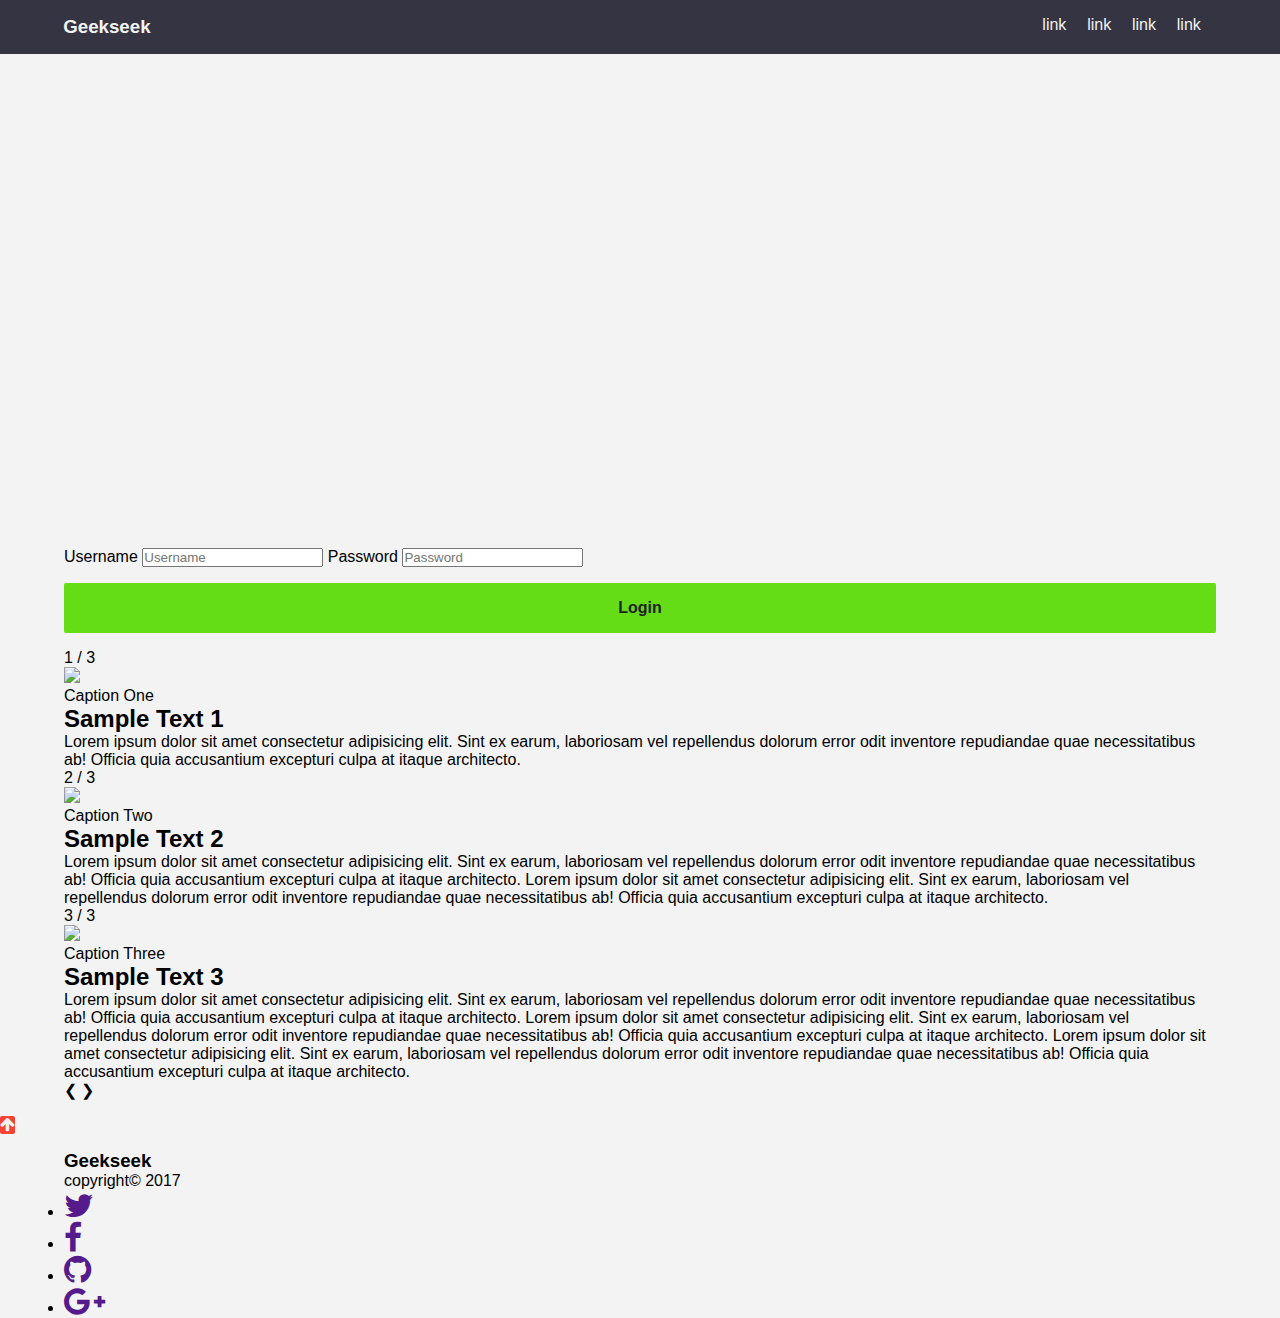
==== index.html @ ff023cb0 "Update index.html" ====
<!DOCTYPE html>
<html lang="en">
<head>
    <meta charset="UTF-8">
    <meta name="viewport" content="width=device-width, initial-scale=1.0">
    <meta http-equiv="X-UA-Compatible" content="ie=edge">
    <title>NSICY</title>
    <link rel="stylesheet" href="css/style.css">
    <link rel="stylesheet" href="https://cdnjs.cloudflare.com/ajax/libs/font-awesome/4.7.0/css/font-awesome.css">
</head>
<body>
    <div class="nav">
        <div class="container">
                <div class="logo-web">
                        <h3 class="logo"><a href="">Geekseek</a></h3>
                        <button class="toggler"><i class="fa fa-bars" aria-hidden="true"></i></button>
                    </div>
            <ul class="navigation">
                <li><a href="">link</a></li>
                <li><a href="">link</a></li>
                <li><a href="">link</a></li>
                <li><a href="">link</a></li>
            </ul>
        </div>
    </div>
    <div class="animator">
        <div class="hero">
            <h1 class="hero-head">Welcome to Geekseek</h1>
            <p>All your study needs in one place</p>
            <a href="" class="btn green big">Look around    <i class="fa fa-arrow-right" aria-hidden="true"></i></a>
        </div>
        <div class="grid container">
            <div class="col-4 content">
                Lorem ipsum dolor sit amet consectetur adipisicing elit. Sint ex earum, laboriosam vel repellendus dolorum error odit inventore repudiandae quae necessitatibus ab! Officia quia accusantium excepturi culpa at itaque architecto.
            </div>
            <div class="col-4 content">
                Lorem ipsum dolor sit amet consectetur adipisicing elit. Sint ex earum, laboriosam vel repellendus dolorum error odit inventore repudiandae quae necessitatibus ab! Officia quia accusantium excepturi culpa at itaque architecto.
            </div>
            <div class="col-4 content">
                Lorem ipsum dolor sit amet consectetur adipisicing elit. Sint ex earum, laboriosam vel repellendus dolorum error odit inventore repudiandae quae necessitatibus ab! Officia quia accusantium excepturi culpa at itaque architecto.
            </div>
            <div class="col-4 content">
                Lorem ipsum dolor sit amet consectetur adipisicing elit. Sint ex earum, laboriosam vel repellendus dolorum error odit inventore repudiandae quae necessitatibus ab! Officia quia accusantium excepturi culpa at itaque architecto.
            </div>
        </div>
    </div>
    <div class="grid container">
        <form action="" class="form col-12">
            <label for="username">Username</label>
            <input type="text" placeholder="Username" name="username">
            <label for="password">Password</label>
            <input type="password" placeholder="Password" name="password">
            <input type="submit" class="btn btn-block green" value="Login" name="login">
        </form>
    </div>
    <div class="container col-12">
        <div class="slideshow-container">
            <div class="slides fade">
                <div class="img-number">1 / 3</div>
                <img class="slide-img" src="https://www.w3schools.com/howto/img_nature_wide.jpg">
                <div class="caption-text">Caption One</div>
                <div class="transparent-box">
                    <h2>Sample Text 1</h2>
                    Lorem ipsum dolor sit amet consectetur adipisicing elit. Sint ex earum, laboriosam vel repellendus dolorum error odit inventore repudiandae quae necessitatibus ab! Officia quia accusantium excepturi culpa at itaque architecto.
                </div>
            </div>
            <div class="slides fade">
                <div class="img-number">2 / 3</div>
                <img class="slide-img" src="https://www.w3schools.com/howto/img_fjords_wide.jpg">
                <div class="caption-text">Caption Two</div>
                <div class="transparent-box">
                    <h2>Sample Text 2</h2>
                    Lorem ipsum dolor sit amet consectetur adipisicing elit. Sint ex earum, laboriosam vel repellendus dolorum error odit inventore repudiandae quae necessitatibus ab! Officia quia accusantium excepturi culpa at itaque architecto.
                    Lorem ipsum dolor sit amet consectetur adipisicing elit. Sint ex earum, laboriosam vel repellendus dolorum error odit inventore repudiandae quae necessitatibus ab! Officia quia accusantium excepturi culpa at itaque architecto.
                </div>
            </div>
            <div class="slides fade">
                <div class="img-number">3 / 3</div>
                <img class="slide-img" src="https://www.w3schools.com/howto/img_mountains_wide.jpg">
                <div class="caption-text">Caption Three</div>
                <div class="transparent-box">
                    <h2>Sample Text 3</h2>
                    Lorem ipsum dolor sit amet consectetur adipisicing elit. Sint ex earum, laboriosam vel repellendus dolorum error odit inventore repudiandae quae necessitatibus ab! Officia quia accusantium excepturi culpa at itaque architecto.
                    Lorem ipsum dolor sit amet consectetur adipisicing elit. Sint ex earum, laboriosam vel repellendus dolorum error odit inventore repudiandae quae necessitatibus ab! Officia quia accusantium excepturi culpa at itaque architecto.
                    Lorem ipsum dolor sit amet consectetur adipisicing elit. Sint ex earum, laboriosam vel repellendus dolorum error odit inventore repudiandae quae necessitatibus ab! Officia quia accusantium excepturi culpa at itaque architecto.
                </div>
            </div>
            <a class="prev" onclick="plusSlides(-1)">&#10094;</a>
            <a class="next" onclick="plusSlides(1)">&#10095;</a>
        </div>
    </div>
    <button onclick="moveToTop()" id="moveToTop" class="btn red"><i class="fa fa-arrow-up" aria-hidden="true"></i></button>
    <div class="footer">
        <div class="container">
            <div class="foot-r">
                <h3>Geekseek</h3>
                <span>copyright&copy; 2017</span>
                </div>
                <div class="foot-l">
                    <ul class="foot-social">
                        <li><a href=""><i class="fa fa-twitter fa-2x" aria-hidden="true"></i></a></li>
                        <li><a href=""><i class="fa fa-facebook fa-2x" aria-hidden="true"></i></a></li>
                        <li><a href=""><i class="fa fa-github fa-2x" aria-hidden="true"></i></a></li>
                        <li><a href=""><i class="fa fa-google-plus fa-2x" aria-hidden="true"></i></a></li>
                    </ul>
                </div>
        </div>
    </div>
    <script src="js/app.js"></script>
</body>
</html>
---- css/style.css ----
@import url('https://fonts.googleapis.com/css?family=Lato');
@import url("reset.css");
@import url("buttons.css");
@import url("navbar.css");
@import url("forms.css");
@import url("grid.css");
@import url("base.css");
@import url("helpers.css");
@import url("animations.css");
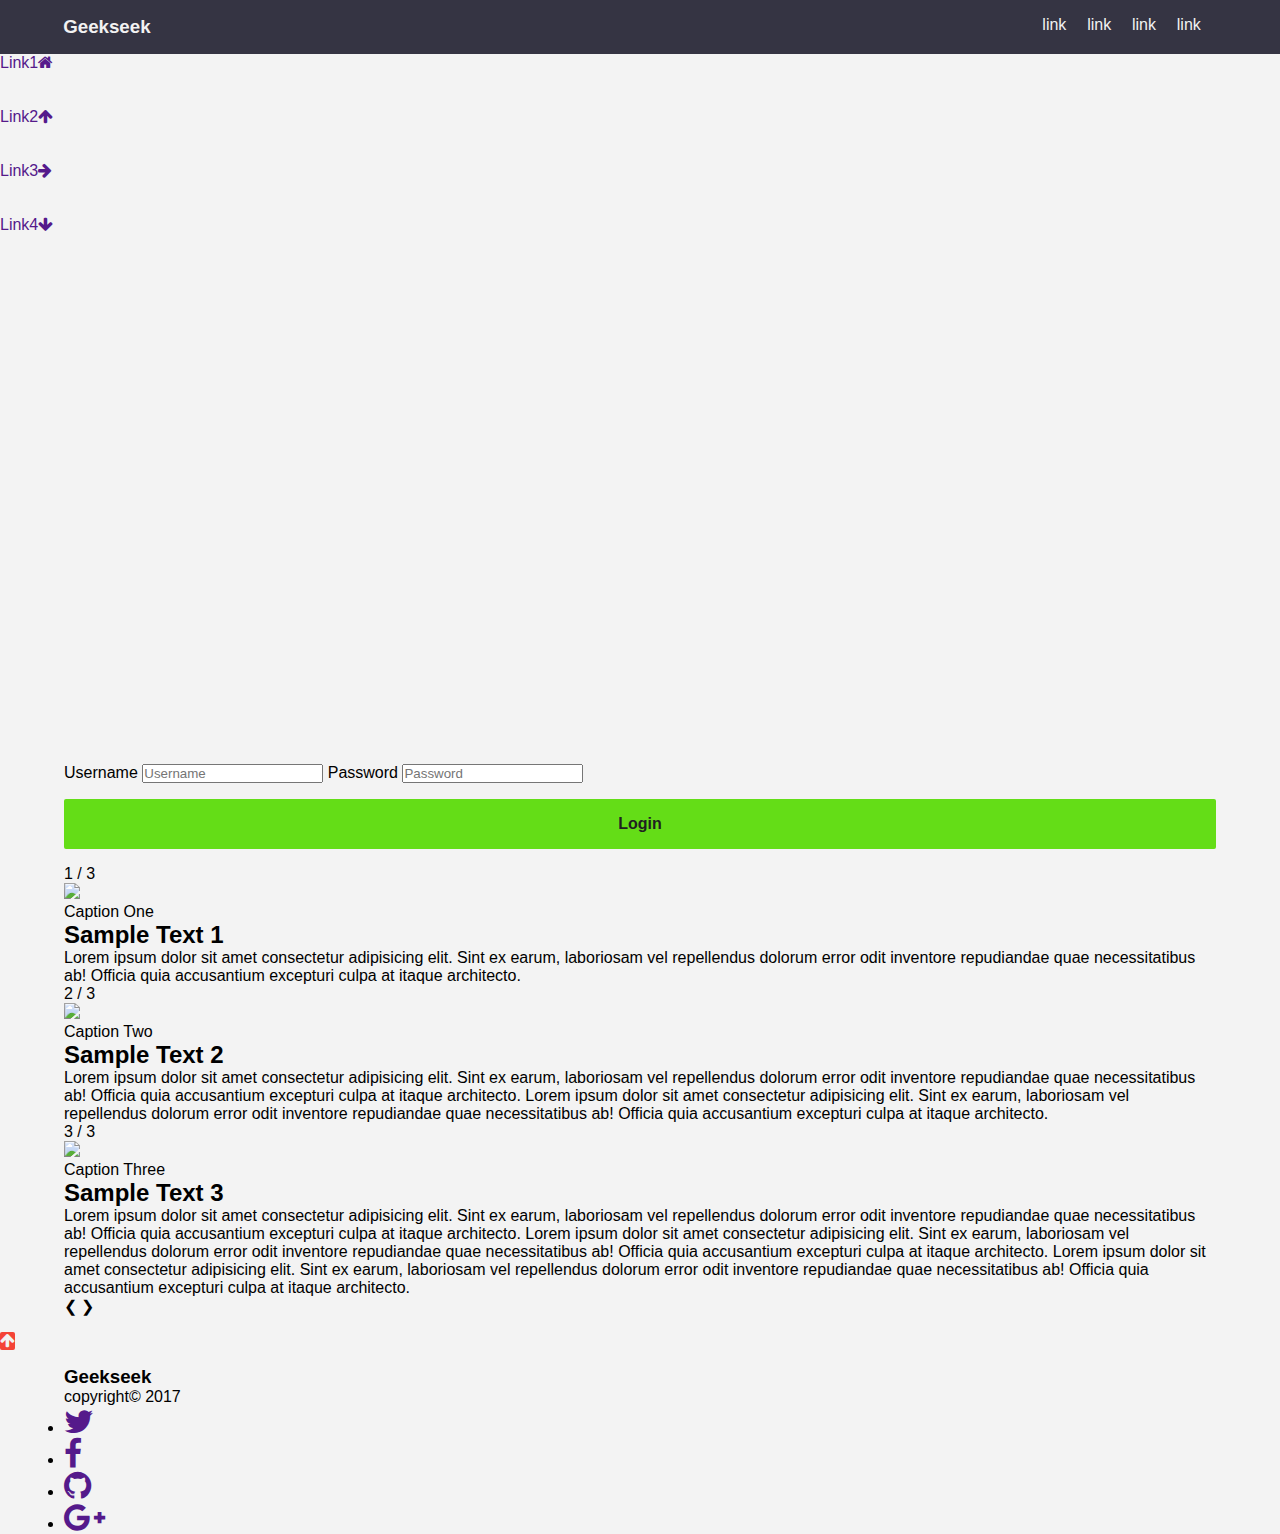
==== commit 405140ce: "sidebar introduced" ====
--- a/index.html
+++ b/index.html
@@ -22,6 +22,12 @@
                 <li><a href="">link</a></li>
             </ul>
         </div>
+    </div>
+    <div class="sidebar">
+        <a class="link1" href="">Link1<span class="side-icon"><i class="fa fa-home" aria-hidden="true"></i></span></a><br><br><br>
+        <a class="link2" href="">Link2<span class="side-icon"><i class="fa fa-arrow-up" aria-hidden="true"></i></span></a><br><br><br>
+        <a class="link3" href="">Link3<span class="side-icon"><i class="fa fa-arrow-right" aria-hidden="true"></i></span></a><br><br><br>
+        <a class="link4" href="">Link4<span class="side-icon"><i class="fa fa-arrow-down" aria-hidden="true"></i></span></a><br><br><br>
     </div>
     <div class="animator">
         <div class="hero">
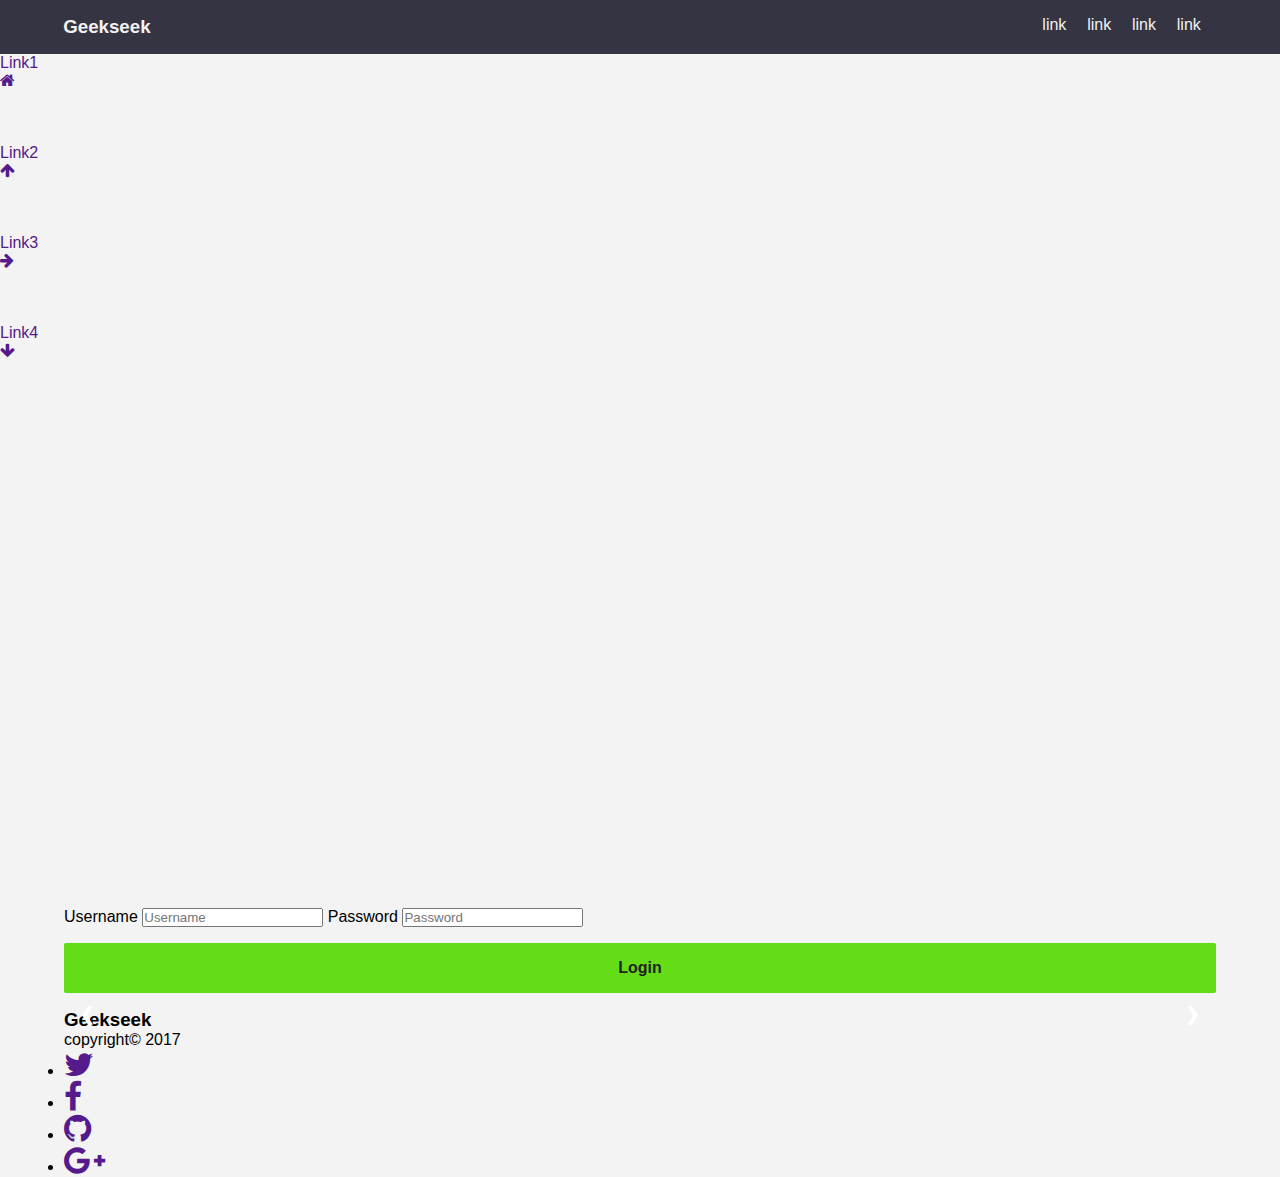
==== commit f865b879: "made side bar more flexible" ====
--- a/index.html
+++ b/index.html
@@ -24,10 +24,22 @@
         </div>
     </div>
     <div class="sidebar">
-        <a class="link1" href="">Link1<span class="side-icon"><i class="fa fa-home" aria-hidden="true"></i></span></a><br><br><br>
-        <a class="link2" href="">Link2<span class="side-icon"><i class="fa fa-arrow-up" aria-hidden="true"></i></span></a><br><br><br>
-        <a class="link3" href="">Link3<span class="side-icon"><i class="fa fa-arrow-right" aria-hidden="true"></i></span></a><br><br><br>
-        <a class="link4" href="">Link4<span class="side-icon"><i class="fa fa-arrow-down" aria-hidden="true"></i></span></a><br><br><br>
+        <a class="side-btn link1" href="">
+            <div class="link-text">Link1</div>
+            <div class="link-icon"><i class="fa fa-home" aria-hidden="true"></i></div>
+        </a><br><br><br>
+        <a class="side-btn link2" href="">
+            <div class="link-text">Link2</div>
+            <div class="link-icon"><i class="fa fa-arrow-up" aria-hidden="true"></i></div>
+        </a><br><br><br>
+        <a class="side-btn link3" href="">
+            <div class="link-text">Link3</div>
+            <div class="link-icon"><i class="fa fa-arrow-right" aria-hidden="true"></i></div>
+        </a><br><br><br>
+        <a class="side-btn link4" href="">
+            <div class="link-text">Link4</div>
+            <div class="link-icon"><i class="fa fa-arrow-down" aria-hidden="true"></i></div>
+        </a><br><br><br>
     </div>
     <div class="animator">
         <div class="hero">
--- a/css/style.css
+++ b/css/style.css
@@ -6,4 +6,8 @@
 @import url("grid.css");
 @import url("base.css");
 @import url("helpers.css");
-@import url("animations.css");+@import url("animations.css");
+@import url("footer.css");
+@import url("moveToTop.css");
+@import url("slideshow.css");
+@import url("sidebar.css");
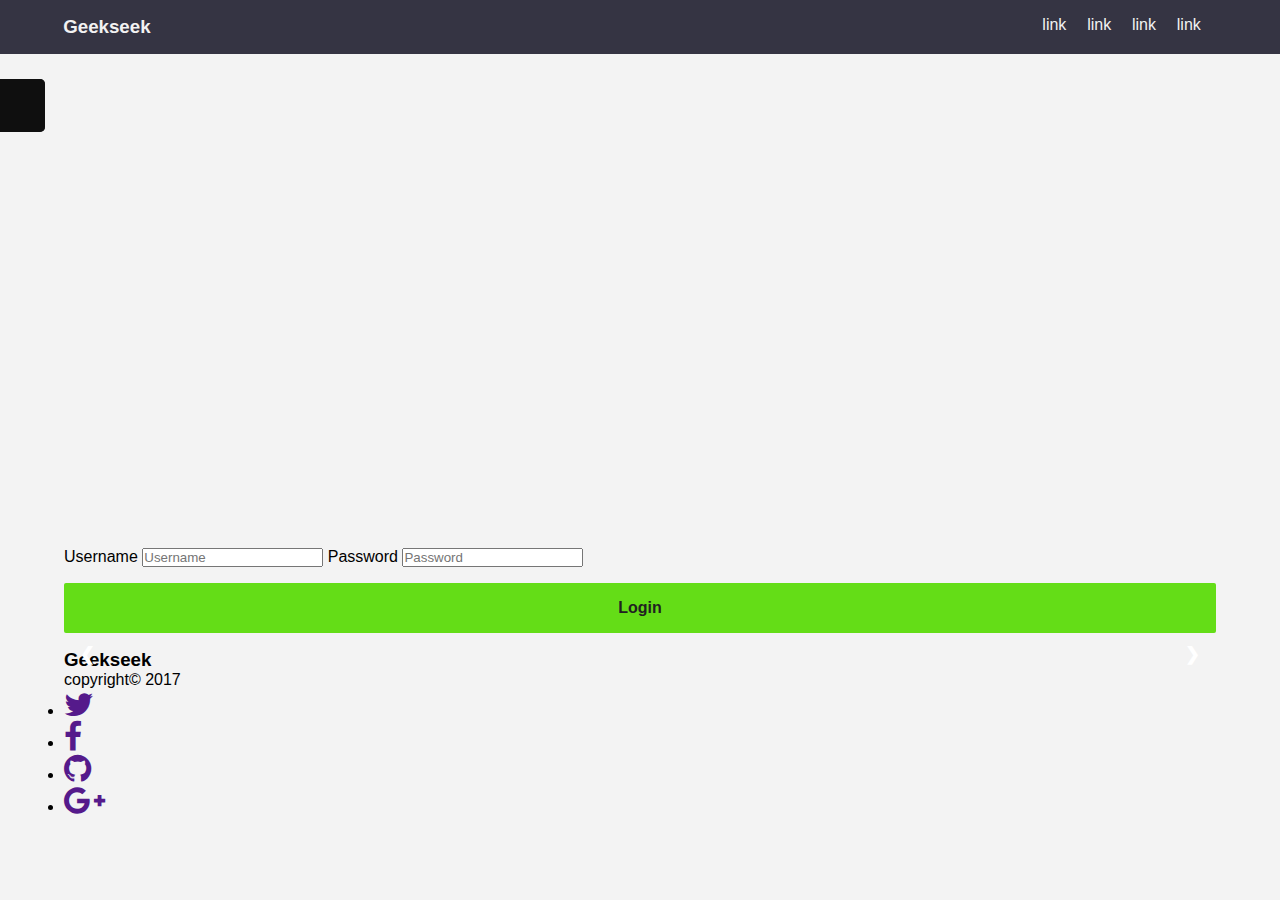
==== commit b1c989c1: "final structure for sidebar" ====
--- a/index.html
+++ b/index.html
@@ -24,22 +24,22 @@
         </div>
     </div>
     <div class="sidebar">
-        <a class="side-btn link1" href="">
-            <div class="link-text">Link1</div>
-            <div class="link-icon"><i class="fa fa-home" aria-hidden="true"></i></div>
-        </a><br><br><br>
-        <a class="side-btn link2" href="">
-            <div class="link-text">Link2</div>
-            <div class="link-icon"><i class="fa fa-arrow-up" aria-hidden="true"></i></div>
-        </a><br><br><br>
-        <a class="side-btn link3" href="">
-            <div class="link-text">Link3</div>
-            <div class="link-icon"><i class="fa fa-arrow-right" aria-hidden="true"></i></div>
-        </a><br><br><br>
-        <a class="side-btn link4" href="">
-            <div class="link-text">Link4</div>
-            <div class="link-icon"><i class="fa fa-arrow-down" aria-hidden="true"></i></div>
-        </a><br><br><br>
+        <a class="side-btn side-link1" href="">
+            <div class="side-btn-text">Link1</div>
+            <div class="side-btn-icon"><i class="fa fa-home" aria-hidden="true"></i></div>
+        </a>
+        <a class="side-btn side-link2" href="">
+            <div class="side-btn-text">Link2</div>
+            <div class="side-btn-icon"><i class="fa fa-arrow-up" aria-hidden="true"></i></div>
+        </a>
+        <a class="side-btn side-link3" href="">
+            <div class="side-btn-text">Link3</div>
+            <div class="side-btn-icon"><i class="fa fa-arrow-right" aria-hidden="true"></i></div>
+        </a>
+        <a class="side-btn side-link4" href="">
+            <div class="side-btn-text">Link4</div>
+            <div class="side-btn-icon"><i class="fa fa-arrow-down" aria-hidden="true"></i></div>
+        </a>
     </div>
     <div class="animator">
         <div class="hero">
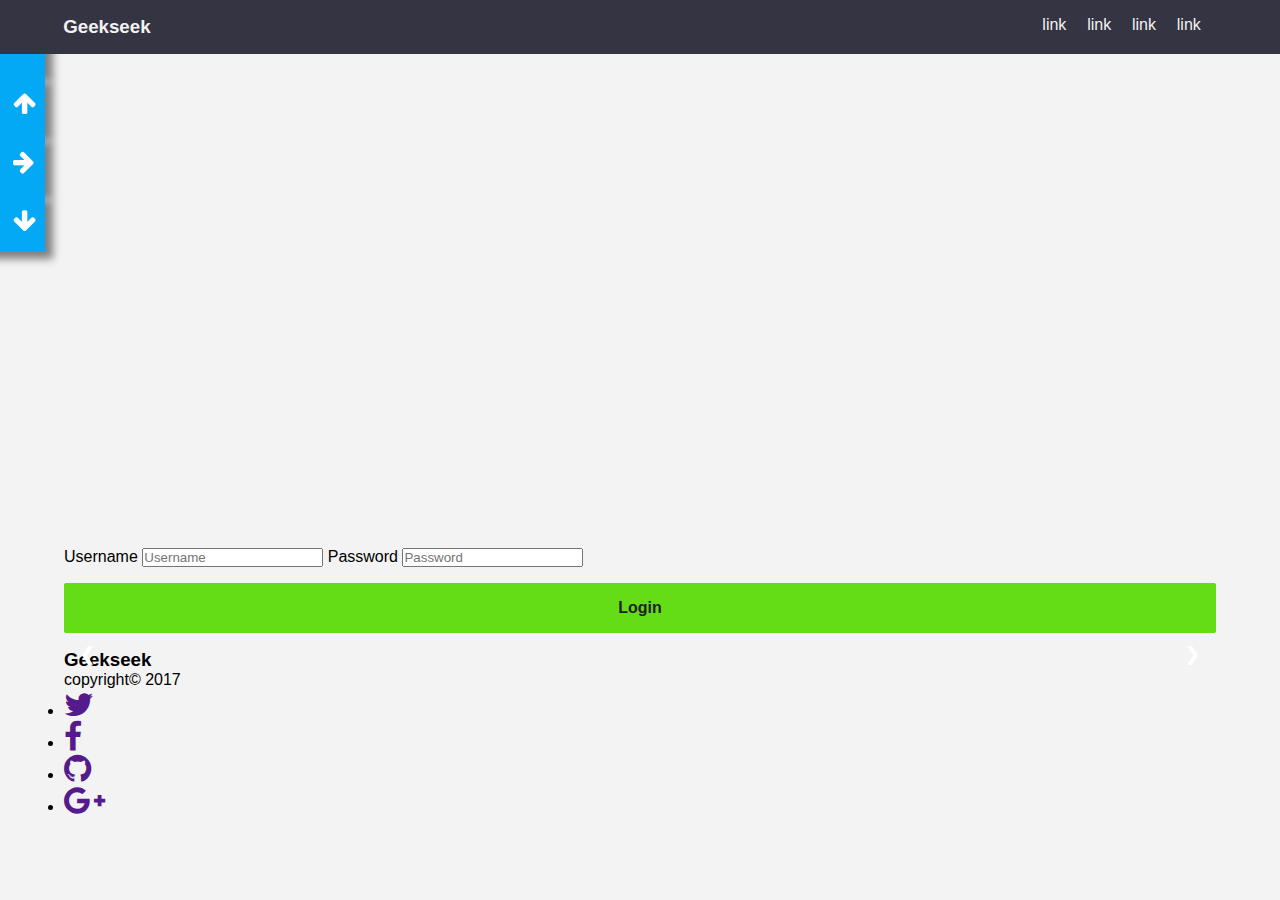
==== commit ebe899e2: "parted sidebar and rest of the page" ====
--- a/index.html
+++ b/index.html
@@ -9,20 +9,6 @@
     <link rel="stylesheet" href="https://cdnjs.cloudflare.com/ajax/libs/font-awesome/4.7.0/css/font-awesome.css">
 </head>
 <body>
-    <div class="nav">
-        <div class="container">
-                <div class="logo-web">
-                        <h3 class="logo"><a href="">Geekseek</a></h3>
-                        <button class="toggler"><i class="fa fa-bars" aria-hidden="true"></i></button>
-                    </div>
-            <ul class="navigation">
-                <li><a href="">link</a></li>
-                <li><a href="">link</a></li>
-                <li><a href="">link</a></li>
-                <li><a href="">link</a></li>
-            </ul>
-        </div>
-    </div>
     <div class="sidebar">
         <a class="side-btn side-link1" href="">
             <div class="side-btn-text">Link1</div>
@@ -40,6 +26,21 @@
             <div class="side-btn-text">Link4</div>
             <div class="side-btn-icon"><i class="fa fa-arrow-down" aria-hidden="true"></i></div>
         </a>
+    </div>
+    <div class="rest-page">
+    <div class="nav">
+        <div class="container">
+                <div class="logo-web">
+                        <h3 class="logo"><a href="">Geekseek</a></h3>
+                        <button class="toggler"><i class="fa fa-bars" aria-hidden="true"></i></button>
+                    </div>
+            <ul class="navigation">
+                <li><a href="">link</a></li>
+                <li><a href="">link</a></li>
+                <li><a href="">link</a></li>
+                <li><a href="">link</a></li>
+            </ul>
+        </div>
     </div>
     <div class="animator">
         <div class="hero">
@@ -113,16 +114,17 @@
             <div class="foot-r">
                 <h3>Geekseek</h3>
                 <span>copyright&copy; 2017</span>
-                </div>
-                <div class="foot-l">
-                    <ul class="foot-social">
-                        <li><a href=""><i class="fa fa-twitter fa-2x" aria-hidden="true"></i></a></li>
-                        <li><a href=""><i class="fa fa-facebook fa-2x" aria-hidden="true"></i></a></li>
-                        <li><a href=""><i class="fa fa-github fa-2x" aria-hidden="true"></i></a></li>
-                        <li><a href=""><i class="fa fa-google-plus fa-2x" aria-hidden="true"></i></a></li>
-                    </ul>
-                </div>
+            </div>
+            <div class="foot-l">
+                <ul class="foot-social">
+                    <li><a href=""><i class="fa fa-twitter fa-2x" aria-hidden="true"></i></a></li>
+                    <li><a href=""><i class="fa fa-facebook fa-2x" aria-hidden="true"></i></a></li>
+                    <li><a href=""><i class="fa fa-github fa-2x" aria-hidden="true"></i></a></li>
+                    <li><a href=""><i class="fa fa-google-plus fa-2x" aria-hidden="true"></i></a></li>
+                </ul>
+            </div>
         </div>
+    </div>
     </div>
     <script src="js/app.js"></script>
 </body>
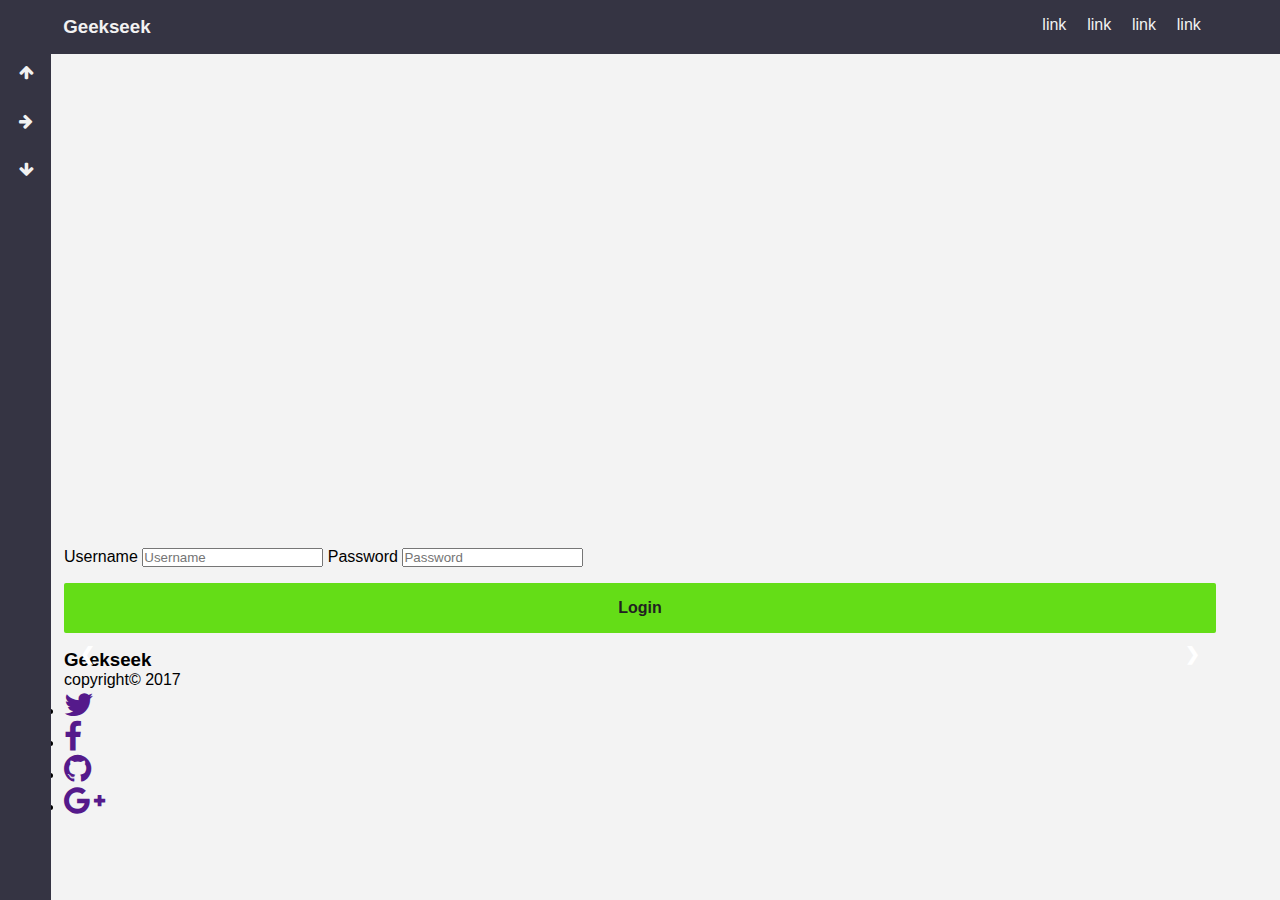
==== commit c2c59bcc: "Update index.html" ====
--- a/index.html
+++ b/index.html
@@ -108,7 +108,7 @@
             <a class="next" onclick="plusSlides(1)">&#10095;</a>
         </div>
     </div>
-    <button onclick="moveToTop()" id="moveToTop" class="btn red"><i class="fa fa-arrow-up" aria-hidden="true"></i></button>
+    <button onclick="moveToTop()" id="moveToTop" class="btn"><i class="fa fa-arrow-up" aria-hidden="true"></i></button>
     <div class="footer">
         <div class="container">
             <div class="foot-r">
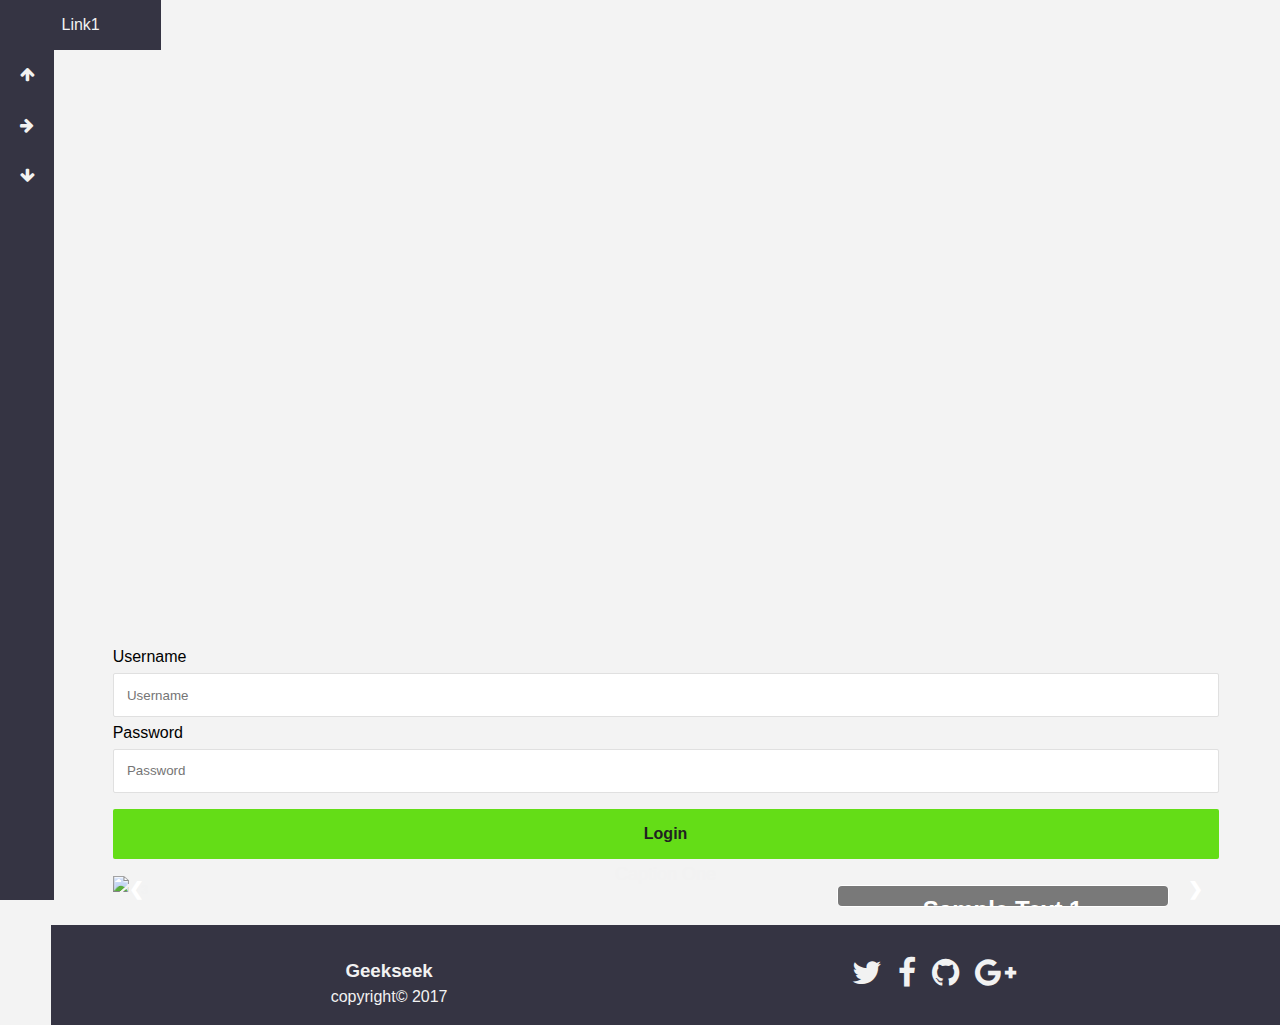
==== commit ccf78477: "more flexible hamburger" ====
--- a/index.html
+++ b/index.html
@@ -5,7 +5,7 @@
     <meta name="viewport" content="width=device-width, initial-scale=1.0">
     <meta http-equiv="X-UA-Compatible" content="ie=edge">
     <title>NSICY</title>
-    <link rel="stylesheet" href="css/style.css">
+    <link rel="stylesheet" href="css/main.css">
     <link rel="stylesheet" href="https://cdnjs.cloudflare.com/ajax/libs/font-awesome/4.7.0/css/font-awesome.css">
 </head>
 <body>
@@ -30,10 +30,10 @@
     <div class="rest-page">
     <div class="nav">
         <div class="container">
-                <div class="logo-web">
-                        <h3 class="logo"><a href="">Geekseek</a></h3>
-                        <button class="toggler"><i class="fa fa-bars" aria-hidden="true"></i></button>
-                    </div>
+            <div class="logo-web">
+                <h3 class="logo"><a href="">Geekseek</a></h3>
+                <div class="toggler"><div class="hamburger"></div></div>
+            </div>
             <ul class="navigation">
                 <li><a href="">link</a></li>
                 <li><a href="">link</a></li>
@@ -51,6 +51,60 @@
         <div class="grid container">
             <div class="col-4 content">
                 Lorem ipsum dolor sit amet consectetur adipisicing elit. Sint ex earum, laboriosam vel repellendus dolorum error odit inventore repudiandae quae necessitatibus ab! Officia quia accusantium excepturi culpa at itaque architecto.
+                <br><strong>NORMAL-COLOR</strong>
+                <div class="icon-container normal-color normal-bg-color">
+                    <div class="icon bg-color">
+                        <div class="circle circle1 icon-color"></div>
+                        <div class="circle circle2 bg-color"></div>
+                        <div class="cutter1 bg-color"></div>
+                        <div class="cutter2 bg-color"></div>
+                        <div class="gbar icon-color"></div>
+                        <div class="frame-back bg-color"></div>
+                        <div class="frame icon-color"></div>
+                        <div class="eye-back icon-color"></div>
+                        <div class="eye eye-left bg-color"></div>
+                        <div class="eye-back eye-back-right icon-color"></div>
+                        <div class="eye eye-right bg-color"></div>
+                    </div>
+                </div>
+            </div>
+            <div class="col-4 content">
+                Lorem ipsum dolor sit amet consectetur adipisicing elit. Sint ex earum, laboriosam vel repellendus dolorum error odit inventore repudiandae quae necessitatibus ab! Officia quia accusantium excepturi culpa at itaque architecto.
+                <br><strong>INVERT-COLOR</strong>
+                <div class="icon-container invert-color invert-bg-color">
+                    <div class="icon bg-color">
+                        <div class="circle circle1 icon-color"></div>
+                        <div class="circle circle2 bg-color"></div>
+                        <div class="cutter1 bg-color"></div>
+                        <div class="cutter2 bg-color"></div>
+                        <div class="gbar icon-color"></div>
+                        <div class="frame-back bg-color"></div>
+                        <div class="frame icon-color"></div>
+                        <div class="eye-back icon-color"></div>
+                        <div class="eye eye-left bg-color"></div>
+                        <div class="eye-back eye-back-right icon-color"></div>
+                        <div class="eye eye-right bg-color"></div>
+                    </div>
+                </div>
+            </div>
+            <div class="col-4 content">
+                Lorem ipsum dolor sit amet consectetur adipisicing elit. Sint ex earum, laboriosam vel repellendus dolorum error odit inventore repudiandae quae necessitatibus ab! Officia quia accusantium excepturi culpa at itaque architecto.
+                <br><strong>CUSTOM-COLOR</strong>
+                <div class="icon-container custom-color custom-bg-color">
+                    <div class="icon bg-color">
+                        <div class="circle circle1 icon-color"></div>
+                        <div class="circle circle2 bg-color"></div>
+                        <div class="cutter1 bg-color"></div>
+                        <div class="cutter2 bg-color"></div>
+                        <div class="gbar icon-color"></div>
+                        <div class="frame-back bg-color"></div>
+                        <div class="frame icon-color"></div>
+                        <div class="eye-back icon-color"></div>
+                        <div class="eye eye-left bg-color"></div>
+                        <div class="eye-back eye-back-right icon-color"></div>
+                        <div class="eye eye-right bg-color"></div>
+                    </div>
+                </div>
             </div>
             <div class="col-4 content">
                 Lorem ipsum dolor sit amet consectetur adipisicing elit. Sint ex earum, laboriosam vel repellendus dolorum error odit inventore repudiandae quae necessitatibus ab! Officia quia accusantium excepturi culpa at itaque architecto.
--- a/css/main.css
+++ b/css/main.css
@@ -0,0 +1,796 @@
+/* reset */
+*{
+    padding: 0;
+    margin: 0;
+    text-decoration: none;
+    -webkit-box-sizing: border-box;
+    box-sizing: border-box;
+    font-family: "Lato",sans-serif;
+}
+body{
+    background-color: #f3f3f3;
+}
+.holder{
+    margin-top: 100px;
+    margin-left: 100px;
+}
+
+/* base */
+
+.container{
+    -webkit-box-sizing: border-box;
+            box-sizing: border-box;
+    width:90%;
+    margin: auto;
+    margin-top: 1em;
+}
+a:focus{
+    outline: none;
+    border: none;
+}
+input[type = "button"]{
+    outline: none;
+    border: none;
+}
+
+/* animations */
+
+.animator{
+    opacity: 0;
+    -webkit-animation: 1s fadein 0.5s forwards;
+            animation: 1s fadein 0.5s forwards; 
+}
+@-webkit-keyframes fadein{
+    100%{
+        opacity: 1;
+    }
+}
+@keyframes fadein{
+    100%{
+        opacity: 1;
+    }
+}
+
+/* helpers */
+
+/* hero area */
+.hero{
+    display: -webkit-box;
+    display: -ms-flexbox;
+    display: flex;
+    background-color: #e0e0e0;
+    grid-column: 1 / -1;
+    -webkit-box-sizing: border-box;
+            box-sizing: border-box;
+    padding: 2em;
+    line-height: 2; 
+    color:#333;
+    text-align: center;
+    -webkit-box-orient: vertical;
+    -webkit-box-direction: normal;
+        -ms-flex-direction: column;
+            flex-direction: column;
+    -webkit-box-pack: center;
+        -ms-flex-pack: center;
+            justify-content: center;
+    -webkit-box-align: center;
+        -ms-flex-align: center;
+            align-items: center;
+}
+.hero-head{
+    font-size: 3em;
+}
+/* thumbnails */
+.content{
+    -webkit-box-sizing: border-box;
+            box-sizing: border-box;
+    background-color: #fff;
+    border: 1px solid #e0e0e0;
+    display: -webkit-box;
+    display: -ms-flexbox;
+    display: flex;
+    padding: .3em;
+    -webkit-box-orient: vertical;
+    -webkit-box-direction: normal;
+        -ms-flex-direction: column;
+            flex-direction: column;
+    -webkit-box-pack: justify;
+        -ms-flex-pack: justify;
+            justify-content: space-between;
+    text-align: center;
+    border-radius: 3px;
+}
+.content > .thumbnail > img{
+    width: 100%;
+    height: 100%;
+    border-radius: 3px;
+}
+.desc{
+    color:#303030;
+    -webkit-box-sizing: border-box;
+            box-sizing: border-box;
+    padding:1em;
+}
+@media (max-width:768px){
+    .hero{
+        line-height: 1.5;
+    }
+    .hero-head{
+        font-size: 2em;
+    }
+}
+
+/* navbar */
+
+.nav{
+    background-color: #353443;
+    color: #f2f2f2;
+    display: -webkit-box;
+    display: -ms-flexbox;
+    display: flex;
+    -webkit-box-pack: justify;
+        -ms-flex-pack: justify;
+            justify-content: space-between;
+    padding: 1em 1em 1em 0;
+    position: -webkit-sticky;
+    position: sticky;
+    top:0;
+    width: 100%;
+    z-index: 9999;
+}
+.nav > .container{
+    width:90%;
+    display: -webkit-box;
+    display: -ms-flexbox;
+    display: flex;
+    margin: auto;
+    -webkit-box-pack: justify;
+        -ms-flex-pack: justify;
+            justify-content: space-between;
+}
+.navigation{
+    display: -webkit-box;
+    display: -ms-flexbox;
+    display: flex;
+}
+.navigation > li{
+    list-style: none;
+    padding: 0 1.3em 0 0;
+}
+.navigation > li > a{
+    color: #f2f2f2;
+}
+.navigation > li:nth-child(4){
+    padding-right: 0;
+}
+.logo-web{
+    width:100%;
+    display: -webkit-box;
+    display: -ms-flexbox;
+    display: flex;
+    -webkit-box-pack: justify;
+        -ms-flex-pack: justify;
+            justify-content: space-between;
+}
+.logo > a{
+    color: #f2f2f2;
+}
+.toggler{
+    -webkit-box-sizing: border-box;
+    box-sizing: border-box;
+    background-color: #353443;
+    padding: 1px 4px;
+    text-align: center;
+}
+.hamburger{
+    cursor: pointer;
+}
+.bar{
+    width: 20px;
+    height: 2px;
+    background-color: #f2f2f2;
+    display: block;
+    margin: 4px auto;
+    -webkit-transition: all 0.5s linear;
+    -o-transition: all 0.5s linear;
+    transition: all 0.5s linear;
+}
+.change{
+    -webkit-transition: all 0.5s linear;
+    -o-transition: all 0.5s linear;
+    transition: all 0.5s linear;
+    -webkit-transform: rotate(45deg);
+    -ms-transform: rotate(45deg);
+    transform: rotate(45deg);
+}
+.change .bar2{
+    width: 0px;
+}
+.change .bar1{
+    -webkit-transform: translateY(6px);
+    -ms-transform: translateY(6px);
+    transform: translateY(6px);
+}
+.change .bar3{
+    -webkit-transform: translateY(-6px) rotate(90deg);
+    -ms-transform: translateY(-6px) rotate(90deg);
+    transform: translateY(-6px) rotate(90deg);
+}
+.isvisible{
+    display: block !important;
+}
+
+/* responsive navbar */
+
+@media (max-width:960px){
+    .nav{
+        -webkit-box-orient: vertical;
+        -webkit-box-direction: normal;
+            -ms-flex-direction: column;
+                flex-direction: column;
+        -webkit-box-pack: center;
+            -ms-flex-pack: center;
+                justify-content: center;
+        -webkit-box-align: center;
+            -ms-flex-align: center;
+                align-items: center;
+        padding-bottom: 0;
+        padding-right: 0;
+    }
+    .nav > .container{
+        -webkit-box-orient: vertical;
+        -webkit-box-direction: normal;
+            -ms-flex-direction: column;
+                flex-direction: column;
+        -webkit-box-pack: center;
+            -ms-flex-pack: center;
+                justify-content: center;
+        -webkit-box-align: center;
+            -ms-flex-align: center;
+                align-items: center;
+        width: 100%;
+    }
+    .navigation{
+        -webkit-box-orient: vertical;
+        -webkit-box-direction: normal;
+            -ms-flex-direction: column;
+                flex-direction: column;
+        text-align: center;
+        -webkit-box-pack: center;
+            -ms-flex-pack: center;
+                justify-content: center;
+        -webkit-box-align: center;
+            -ms-flex-align: center;
+                align-items: center;
+        width:100%;
+        font-size: 1.07em;
+        display: none;
+        z-index: 9999;
+    }
+    .navigation > li{
+        width:100%;
+        padding: 0;
+    }
+    .navigation > li > a{
+        display: block;
+        width:100%; 
+        padding: 1em 0 1em 0;
+        border-bottom: 1px solid #303030;
+    }
+    .navigation > li:nth-child(1){
+        border-top: 1px solid #303030;
+    }
+    .logo-web{
+        width:90%;
+        margin-bottom: 1em;
+    }
+    .toggler{
+        display: block;
+    }
+}
+@media only screen and (min-width: 768px){
+    .nav{
+        display: none;
+    }
+    .rest-page{
+        margin-left: 4%;
+    }
+}
+
+/* grid system */
+
+.grid{
+    display: grid;
+    grid-template-columns: repeat(12,1fr);
+    grid-auto-rows: auto;
+    grid-gap: 1em;
+}
+.grid > .col-4{
+    grid-column: auto/ span 4;
+}
+.grid > .col-8{
+    grid-column: auto / span 8;
+}
+.grid > .col-12{
+    grid-column: 1 / -1;
+}
+@media (max-width:960px){
+    .grid{
+        grid-template-columns: repeat(8,1fr);
+
+    }
+}
+@media (max-width:640px){
+    .grid{
+        grid-template-columns: repeat(4,1fr);
+
+    }
+}
+
+/* forms */
+
+label{
+    display: block; 
+    line-height: 2;
+}
+input{
+    outline: none; 
+    border: none;
+}
+input[type = text]{
+    display: block;
+    width: 100%;
+    border: 1px solid #e0e0e0;
+    border-radius: 2px;
+    padding: 1em; 
+}
+input[type = "password"]{
+    display: block;
+    width: 100%;
+    border: 1px solid #e0e0e0;
+    border-radius: 2px;
+    padding: 1em;
+}
+input[type = "password"]:focus{
+    -webkit-box-shadow: 0 0 2px #0277BD;
+            box-shadow: 0 0 2px #0277BD;
+}
+input[type = text]:focus{
+    -webkit-box-shadow: 0 0 2px #0277BD;
+            box-shadow: 0 0 2px #0277BD;
+}
+
+/* footer */
+
+.footer{
+    background-color: #353443;
+    padding:1em 0 1em 0;
+    color: #f2f2f2;
+    margin-top:2em;
+    line-height: 1.5;
+    text-align: center;
+    display: -webkit-box;
+    display: -ms-flexbox;
+    display: flex;
+}
+.footer > .container{
+    display: -webkit-box;
+    display: -ms-flexbox;
+    display: flex;
+}
+.foot-r{
+    width: 50%;
+}
+.foot-l{
+    width:50%;
+}
+.foot-social{
+    display: -webkit-box;
+    display: -ms-flexbox;
+    display: flex;
+    -webkit-box-pack: center;
+        -ms-flex-pack: center;
+            justify-content: center;
+}
+.foot-social > li{
+    list-style: none;
+}
+.foot-social > li > a{
+    color:#f2f2f2;
+    padding : 0 1em 0 0;
+}
+@media (max-width:960px){
+    .footer{
+        -webkit-box-orient: vertical;
+        -webkit-box-direction: normal;
+            -ms-flex-direction: column;
+                flex-direction: column;
+    }
+    .footer > .container{
+        -webkit-box-orient: vertical;
+        -webkit-box-direction: normal;
+            -ms-flex-direction: column;
+                flex-direction: column;
+    }
+    .foot-r{
+        margin: 0 0 1em 0;
+    }
+    .foot-r, .foot-l{
+        width: 100%;
+    }
+}
+
+/* buttons */
+
+.red{
+    background-color: #F44336;
+    color:#f2f2f2;
+}
+.blue{
+    background-color: #3D5AFE;
+    color: #f2f2f2;
+}
+.yellow{
+    background-color: #FFEA00;
+    color: #121212;
+}
+.green{
+    background-color: #64DD17;
+    color: #212121;
+}
+.btn{
+    display: block;
+    outline: none;
+    border: none;
+    font-weight: bold;
+    border-radius: 2px;
+    font-size: 1em;
+    text-align: center;
+    margin-top : 1em;
+    cursor: pointer;
+}
+.big{
+    
+    padding: 1em 0 1em 0;
+    width:20%;
+}
+.mid{
+    padding: 1em 0 1em 0;
+    width:15%;
+}
+.sm{
+    padding: 1em 0 1em 0;
+    width: 10%;
+}
+.btn-block{
+    width: 100%;
+    padding: 1em 0 1em 0;
+}
+
+/* interactions */
+.btn:hover{
+    opacity: .8;
+    z-index: 999;
+}
+.btn:focus{
+    opacity:.8;
+    outline: none;
+    border:none;
+    z-index: 999;
+}
+.btn::-moz-focus-inner {border:0;}
+/* media queries */
+
+@media (max-width:960px){
+    .big{
+        width:40%;
+    }
+    .mid{
+        width:30%;
+    }
+    .sm{
+        width: 20%;
+    } 
+}
+@media (max-width:640px){
+    .big{
+        width:80%;
+    }
+    .mid{
+        width:60%;
+    }
+    .sm{
+        width: 40%;
+    } 
+}
+
+/*Move to top button*/
+
+#moveToTop{
+    display: none;
+    position: fixed;
+    bottom: 30px;
+    right: 1%;
+    background-color: #26A69A;
+    color: #f2f2f2;
+    padding: 8px 10px;
+    border-radius: 50%;
+}
+
+/*Slideshow*/
+
+.transparent-box{
+  position: absolute;
+  width: 30%;
+  overflow: auto;
+  top: 10px;
+  right: 50px;
+  bottom: 10px;
+  padding: 10px;
+  border: 1px solid white;
+  border-radius: 5px;
+  background-color: rgba(0,0,0,0.5);
+  color: white;
+  text-align: center;
+  z-index: 99;
+}
+.slides{
+  display: none;
+}
+.slide-img{
+  vertical-align: middle;
+  width: 100%;
+}
+.slideshow-container {
+  position: relative;
+}
+.prev, .next {
+  cursor: pointer;
+  position: absolute;
+  width: auto;
+  padding: 16px;
+  color: white;
+  font-weight: bold;
+  font-size: 18px;
+  -webkit-transition: 0.6s ease;
+  -o-transition: 0.6s ease;
+  transition: 0.6s ease;
+}
+.prev{
+  left: 0;
+  border-radius: 0 3px 3px 0;
+}
+.next{
+  right: 0;
+  border-radius: 3px 0 0 3px;
+}
+.prev:hover, .next:hover{
+  background-color: rgba(0,0,0,0.8);
+}
+.caption-text{
+  color: #f2f2f2;
+  font-size: 18px;
+  padding: 8px;
+  position: absolute;
+  bottom: 0;
+  width: 100%;
+  text-align: center;
+}
+.img-number{
+  color: #f2f2f2;
+  font-size: 12px;
+  padding: 8px 12px;
+  position: absolute;
+  top: 0;
+}
+.fade{
+  -webkit-animation-name: fade;
+  -webkit-animation-duration: 1.5s;
+  animation-name: fade;
+  animation-duration: 1.5s;
+}
+@-webkit-keyframes fade{
+  from{opacity: .4} 
+  to{opacity: 1}
+}
+@keyframes fade{
+  from{opacity: .4} 
+  to{opacity: 1}
+}
+@media only screen and (max-width: 768px){
+  .transparent-box{
+    position: inherit;
+    width: 100%;
+    height: 125px;
+    border-top: none;
+    border-radius: 0 0 5px 5px;
+    border-color: black;
+    background-color: rgba(255,255,255,0.5);
+    color: black;
+  }
+  .prev, .next{
+    padding: 8px 16px 8px 16px;
+    bottom: 125px;
+  }
+  .caption-text{
+    bottom: 125px;
+    font-size: 15px;
+  }
+}
+@media only screen and (min-width: 768px){
+  .prev, .next{
+    top: 50%;
+    margin-top: -22px;
+  }
+}
+
+/*Sidebar*/
+
+.sidebar{
+    position: fixed;
+    width: 4.2%;
+    height: 100%;
+    background-color: #353443;
+    z-index: 999;
+}
+.side-btn{
+    display: -webkit-box;
+    display: -ms-flexbox;
+    display: flex;
+    position: relative;
+    left: -200%;
+    -webkit-transition: 0.3s ease;
+    -o-transition: 0.3s ease;
+    transition: 0.3s ease;
+    padding: 30%;
+    margin: 0;
+    width: 300%;
+    background-color: #353443;
+    color: #f2f2f2;
+    font-size: 100%;
+}
+.side-btn:hover{
+    left: 0%;
+}
+.side-btn:hover .side-btn-icon{
+    display: none;
+    width: 0;
+}
+.side-btn:hover .side-btn-text{
+    width: 100%;
+    text-align: center;
+}
+.side-btn-text{
+    width: 90%;
+    text-align: left;
+}
+.side-btn-icon{
+    width: 10%;
+    text-align: right;
+    margin-right: 5px;
+}
+@media only screen and (max-width: 768px){
+    .sidebar{
+        display: none;
+    }
+}
+
+/*Geekseek logo made with CSS*/
+
+.normal-color .bg-color{
+	background-color: #353443;
+}
+.normal-color .icon-color{
+	background-color: #f2f2f2;
+}
+.normal-bg-color{
+	background-color: #353443;
+}
+.invert-color .bg-color{
+	background-color: #f2f2f2;
+}
+.invert-color .icon-color{
+	background-color: #353443;
+}
+.invert-bg-color{
+	background-color: #f2f2f2;
+}
+.custom-color .bg-color{
+	background-color: #18ffff;
+}
+.custom-color .icon-color{
+	background-color: #006064;
+}
+.custom-bg-color{
+	background-color: #18ffff;
+}
+.icon-container{
+	overflow: hidden;
+	width: 100px;
+	height: 100px;
+}
+.icon{
+	position: relative;
+	margin-left: 14%;
+	margin-top: 5%;
+	width: 90%;
+	height: 90%;
+	overflow: hidden;
+    cursor: pointer;
+}
+.icon div{
+	position: absolute;
+}
+.circle{
+	border-radius: 50%;
+}
+.circle1{
+	width: 100%;
+	height: 100%;
+}
+.circle2{
+	top: 13.3%;
+	left: 13.3%;
+	width: 73.3%;
+	height: 73.3%;
+}
+.cutter1{
+	width: 20%;
+	height: 100%;
+	right: 0;
+	z-index: 99;
+}
+.cutter2{
+	width: 15%;
+	height: 15%;
+	top: 13%;
+	right: 12.6%;
+	-webkit-transform: rotate(45deg);
+	-ms-transform: rotate(45deg);
+	transform: rotate(45deg);
+	z-index: 99;
+}
+.gbar{
+	width: 13.3%;
+	height: 35%;
+	bottom: 10%;
+	right: 20%;
+	z-index: 1;
+}
+.frame-back{
+	border-radius: 0 0 15% 15%;
+	width: 80.8%;
+	height: 38.6%;
+	top: 28.8%;
+	z-index: 2;
+}
+.frame{
+	width: 80%;
+	height: 6.6%;
+	top: 33.8%;
+	left: 0;
+	z-index: 2;
+}
+.eye-back{
+	border-radius: 0 0 30% 30%;
+	width: 36.6%;
+	height: 28.6%;
+	top: 33.8%;
+	z-index: 3;
+}
+.eye-back-right{
+	right: 20%;
+}
+.eye{
+	border-radius: 0 0 30% 30%;
+	width: 23.3%;
+	height: 15.3%;
+	top: 40.45%;
+	z-index: 3;
+}
+.eye-left{
+	left: 6.65%;
+}
+.eye-right{
+	right: 26.65%;
+}
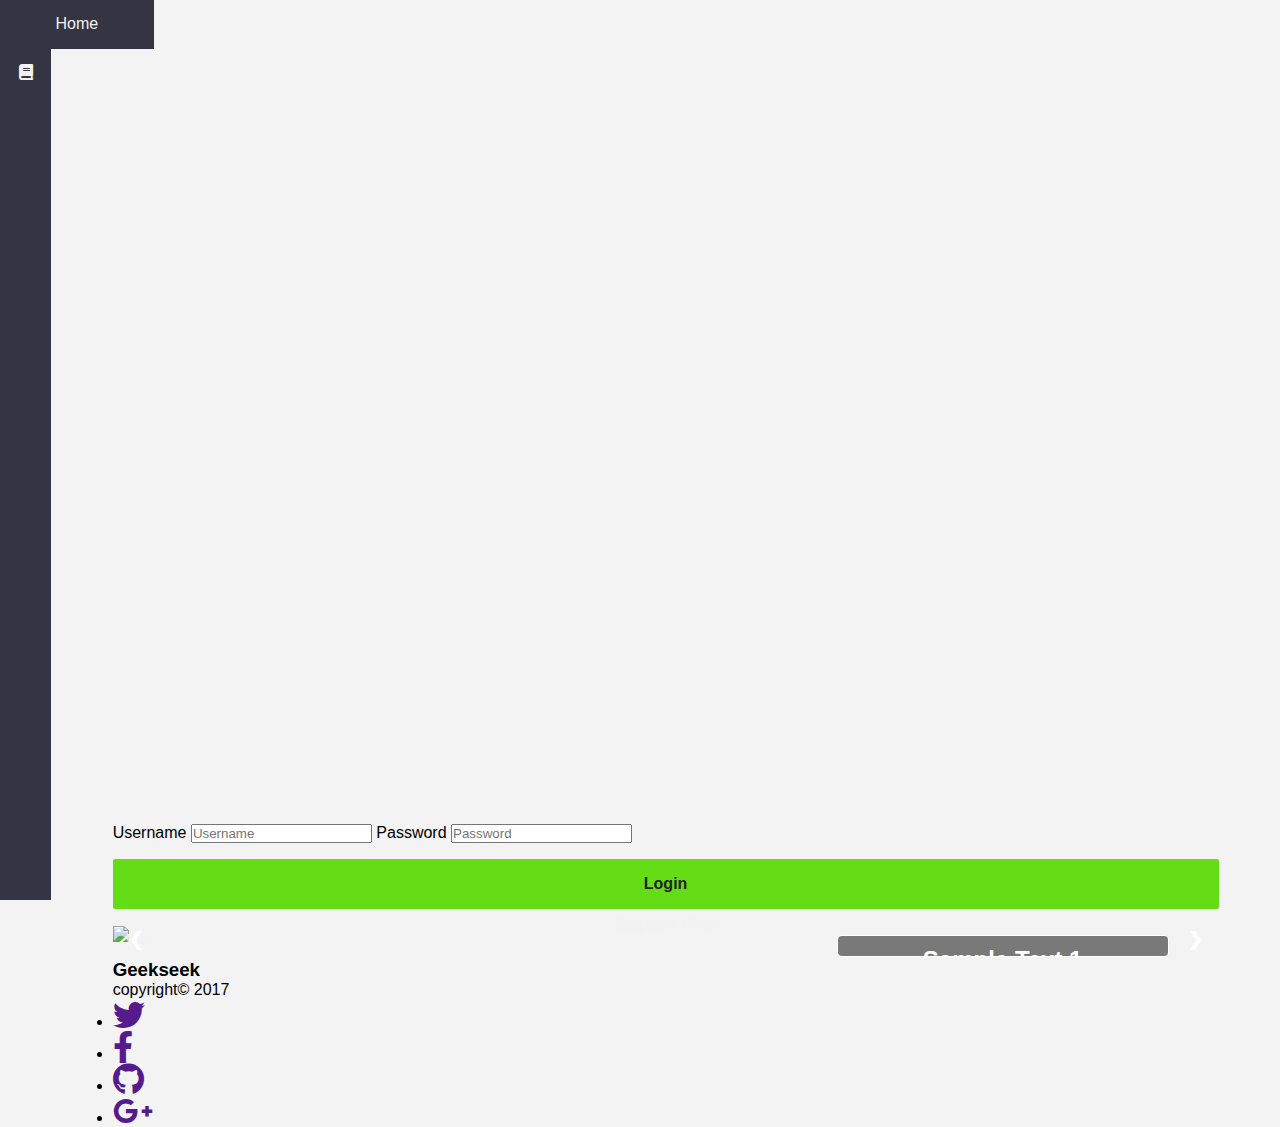
==== commit e09d09f3: "Update index.html" ====
--- a/index.html
+++ b/index.html
@@ -4,55 +4,45 @@
     <meta charset="UTF-8">
     <meta name="viewport" content="width=device-width, initial-scale=1.0">
     <meta http-equiv="X-UA-Compatible" content="ie=edge">
-    <title>NSICY</title>
-    <link rel="stylesheet" href="css/main.css">
-    <link rel="stylesheet" href="https://cdnjs.cloudflare.com/ajax/libs/font-awesome/4.7.0/css/font-awesome.css">
+    <title>Geekseek</title>
+    <link rel="stylesheet" href="css/style.css">
+    <link rel="stylesheet" href="https://use.fontawesome.com/releases/v5.0.3/css/all.css">
 </head>
 <body>
     <div class="sidebar">
-        <a class="side-btn side-link1" href="">
-            <div class="side-btn-text">Link1</div>
-            <div class="side-btn-icon"><i class="fa fa-home" aria-hidden="true"></i></div>
+        <a class="side-btn side-link1" href="index.html">
+            <div class="side-btn-text">Home</div>
+            <div class="side-btn-icon"><i class="fas fa-home" aria-hidden="true"></i></div>
         </a>
-        <a class="side-btn side-link2" href="">
-            <div class="side-btn-text">Link2</div>
-            <div class="side-btn-icon"><i class="fa fa-arrow-up" aria-hidden="true"></i></div>
-        </a>
-        <a class="side-btn side-link3" href="">
-            <div class="side-btn-text">Link3</div>
-            <div class="side-btn-icon"><i class="fa fa-arrow-right" aria-hidden="true"></i></div>
-        </a>
-        <a class="side-btn side-link4" href="">
-            <div class="side-btn-text">Link4</div>
-            <div class="side-btn-icon"><i class="fa fa-arrow-down" aria-hidden="true"></i></div>
+        <a class="side-btn side-link2" href="books.html">
+            <div class="side-btn-text">Books</div>
+            <div class="side-btn-icon"><i class="fas fa-book" aria-hidden="true"></i></div>
         </a>
     </div>
     <div class="rest-page">
     <div class="nav">
         <div class="container">
             <div class="logo-web">
-                <h3 class="logo"><a href="">Geekseek</a></h3>
+                <h3 class="logo"><a href="index.html">Geekseek</a></h3>
                 <div class="toggler"><div class="hamburger"></div></div>
             </div>
             <ul class="navigation">
-                <li><a href="">link</a></li>
-                <li><a href="">link</a></li>
-                <li><a href="">link</a></li>
-                <li><a href="">link</a></li>
+                <li><a href="index.html"><i class="fas fa-home" aria-hidden="true"></i> Home</a></li>
+                <li><a href="books.html"><i class="fas fa-book" aria-hidden="true"></i> Books</a></li>
             </ul>
         </div>
     </div>
     <div class="animator">
         <div class="hero">
             <h1 class="hero-head">Welcome to Geekseek</h1>
-            <p>All your study needs in one place</p>
-            <a href="" class="btn green big">Look around    <i class="fa fa-arrow-right" aria-hidden="true"></i></a>
+            <h2>All your study needs in one place</h2>
+            <a href="https://api.whatsapp.com/send?text=Hey!%20ICE FOLDER%20has%20reformed%20into%20Geekseek%20and%20we%20are%20here%20again%20to%20help%20you%20in%20passing%20this%20sem.%20Follow%20the%20link%20and%20explore%20the%20site.%20https%3A%2F%2Farorachaitanya.github.io%2Fgeekseek%2Findex.html" class="btn green big">Share this site <i class="fas fa-share-alt" aria-hidden="true"></i></a>
         </div>
         <div class="grid container">
             <div class="col-4 content">
                 Lorem ipsum dolor sit amet consectetur adipisicing elit. Sint ex earum, laboriosam vel repellendus dolorum error odit inventore repudiandae quae necessitatibus ab! Officia quia accusantium excepturi culpa at itaque architecto.
                 <br><strong>NORMAL-COLOR</strong>
-                <div class="icon-container normal-color normal-bg-color">
+                <div class="gsicon-container normal-color normal-bg-color">
                     <div class="icon bg-color">
                         <div class="circle circle1 icon-color"></div>
                         <div class="circle circle2 bg-color"></div>
@@ -71,7 +61,7 @@
             <div class="col-4 content">
                 Lorem ipsum dolor sit amet consectetur adipisicing elit. Sint ex earum, laboriosam vel repellendus dolorum error odit inventore repudiandae quae necessitatibus ab! Officia quia accusantium excepturi culpa at itaque architecto.
                 <br><strong>INVERT-COLOR</strong>
-                <div class="icon-container invert-color invert-bg-color">
+                <div class="gsicon-container invert-color invert-bg-color">
                     <div class="icon bg-color">
                         <div class="circle circle1 icon-color"></div>
                         <div class="circle circle2 bg-color"></div>
@@ -90,7 +80,7 @@
             <div class="col-4 content">
                 Lorem ipsum dolor sit amet consectetur adipisicing elit. Sint ex earum, laboriosam vel repellendus dolorum error odit inventore repudiandae quae necessitatibus ab! Officia quia accusantium excepturi culpa at itaque architecto.
                 <br><strong>CUSTOM-COLOR</strong>
-                <div class="icon-container custom-color custom-bg-color">
+                <div class="gsicon-container custom-color custom-bg-color">
                     <div class="icon bg-color">
                         <div class="circle circle1 icon-color"></div>
                         <div class="circle circle2 bg-color"></div>
@@ -162,7 +152,7 @@
             <a class="next" onclick="plusSlides(1)">&#10095;</a>
         </div>
     </div>
-    <button onclick="moveToTop()" id="moveToTop" class="btn"><i class="fa fa-arrow-up" aria-hidden="true"></i></button>
+    <button onclick="moveToTop()" id="moveToTop" class="btn"><i class="fas fa-arrow-up" aria-hidden="true"></i></button>
     <div class="footer">
         <div class="container">
             <div class="foot-r">
@@ -171,10 +161,10 @@
             </div>
             <div class="foot-l">
                 <ul class="foot-social">
-                    <li><a href=""><i class="fa fa-twitter fa-2x" aria-hidden="true"></i></a></li>
-                    <li><a href=""><i class="fa fa-facebook fa-2x" aria-hidden="true"></i></a></li>
-                    <li><a href=""><i class="fa fa-github fa-2x" aria-hidden="true"></i></a></li>
-                    <li><a href=""><i class="fa fa-google-plus fa-2x" aria-hidden="true"></i></a></li>
+                    <li><a href=""><i class="fab fa-twitter fa-2x" aria-hidden="true"></i></a></li>
+                    <li><a href=""><i class="fab fa-facebook-f fa-2x" aria-hidden="true"></i></a></li>
+                    <li><a href=""><i class="fab fa-github fa-2x" aria-hidden="true"></i></a></li>
+                    <li><a href=""><i class="fab fa-google-plus-g fa-2x" aria-hidden="true"></i></a></li>
                 </ul>
             </div>
         </div>
--- a/css/style.css
+++ b/css/style.css
@@ -0,0 +1,14 @@
+@import url('https://fonts.googleapis.com/css?family=Lato');
+@import url("reset.css");
+@import url("buttons.css");
+@import url("navbar.css");
+@import url("forms.css");
+@import url("grid.css");
+@import url("base.css");
+@import url("helpers.css");
+@import url("animations.css");
+@import url("footer.css");
+@import url("moveToTop.css");
+@import url("slideshow.css");
+@import url("sidebar.css");
+@import url("multiSizeIcon.css")
